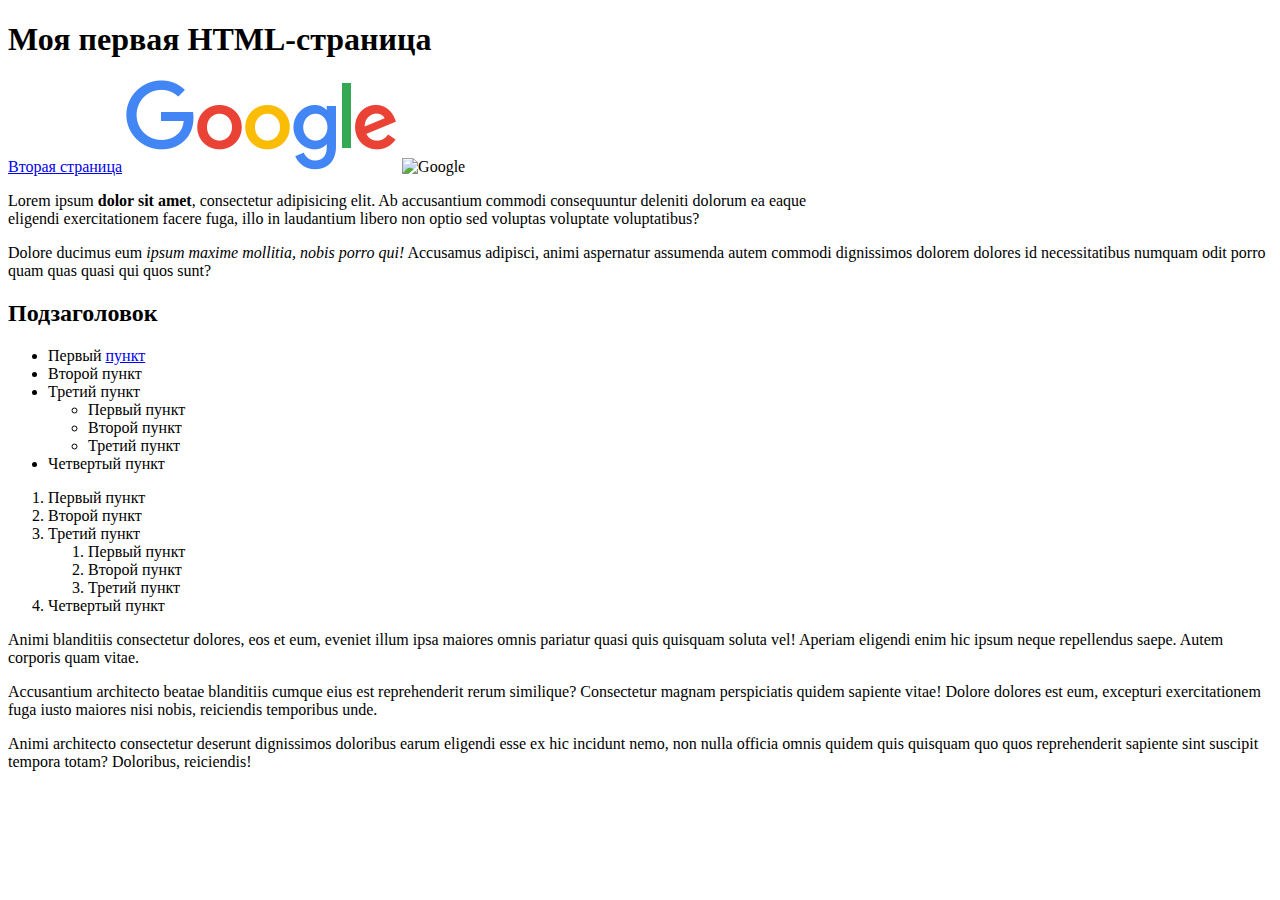
==== index.html @ ebb4c4b9 "2й урок" ====
<!doctype html>
<html lang="ru">

<head>
	<meta charset="utf-8">
	<title>Моя первая HTML-страница</title>
</head>

<body>
	<h1>Моя первая HTML-страница</h1>
    <p>
        <a href="page.html">Вторая страница</a>
        <a href="https://google.com/chrome" target="_blank"><img src="logo-google.png" alt="Google"></a>
        <img src="logo-google1.png" alt="Google">
    </p>

    <p>Lorem ipsum <strong>dolor sit amet</strong>, consectetur adipisicing
        elit. Ab
        accusantium
        commodi consequuntur deleniti dolorum
		ea    eaque<br>
        eligendi exercitationem
        facere fuga, illo in laudantium libero non optio sed voluptas voluptate
		voluptatibus?
	</p>
    <!-- Tyt byv Ya! -->
    <p>Dolore ducimus eum <em>ipsum maxime mollitia, nobis porro qui!</em> Accusamus adipisci, animi aspernatur assumenda autem
		commodi dignissimos dolorem dolores id necessitatibus numquam odit porro quam quas quasi qui quos sunt?
	</p>
    <h2>Подзаголовок</h2>

    <ul>
        <li>Первый <a href="https://google.com/chrome">пункт</a></li>
        <li>Второй пункт</li>
        <li>
            Третий пункт
            <ul>
                <li>Первый пункт</li>
                <li>Второй пункт</li>
                <li>Третий пункт</li>
            </ul>
        </li>
        <li>Четвертый пункт</li>
    </ul>

    <ol>
        <li>Первый пункт</li>
        <li>Второй пункт</li>
        <li>
            Третий пункт
            <ol>
                <li>Первый пункт</li>
                <li>Второй пункт</li>
                <li>Третий пункт</li>
            </ol>
        </li>
        <li>Четвертый пункт</li>
    </ol>

	<p>Animi blanditiis consectetur dolores, eos et eum, eveniet illum ipsa maiores omnis pariatur quasi quis quisquam
		soluta vel! Aperiam eligendi enim hic ipsum neque repellendus saepe. Autem corporis quam vitae.
	</p>
	<p>Accusantium architecto beatae blanditiis cumque eius est reprehenderit rerum similique? Consectetur magnam
		perspiciatis quidem sapiente vitae! Dolore dolores est eum, excepturi exercitationem fuga iusto maiores nisi
		nobis, reiciendis temporibus unde.
	</p>
	<p>Animi architecto consectetur deserunt dignissimos doloribus earum eligendi esse ex hic incidunt nemo, non nulla
		officia omnis quidem quis quisquam quo quos reprehenderit sapiente sint suscipit tempora totam? Doloribus,
		reiciendis!
	</p>
</body>

</html>
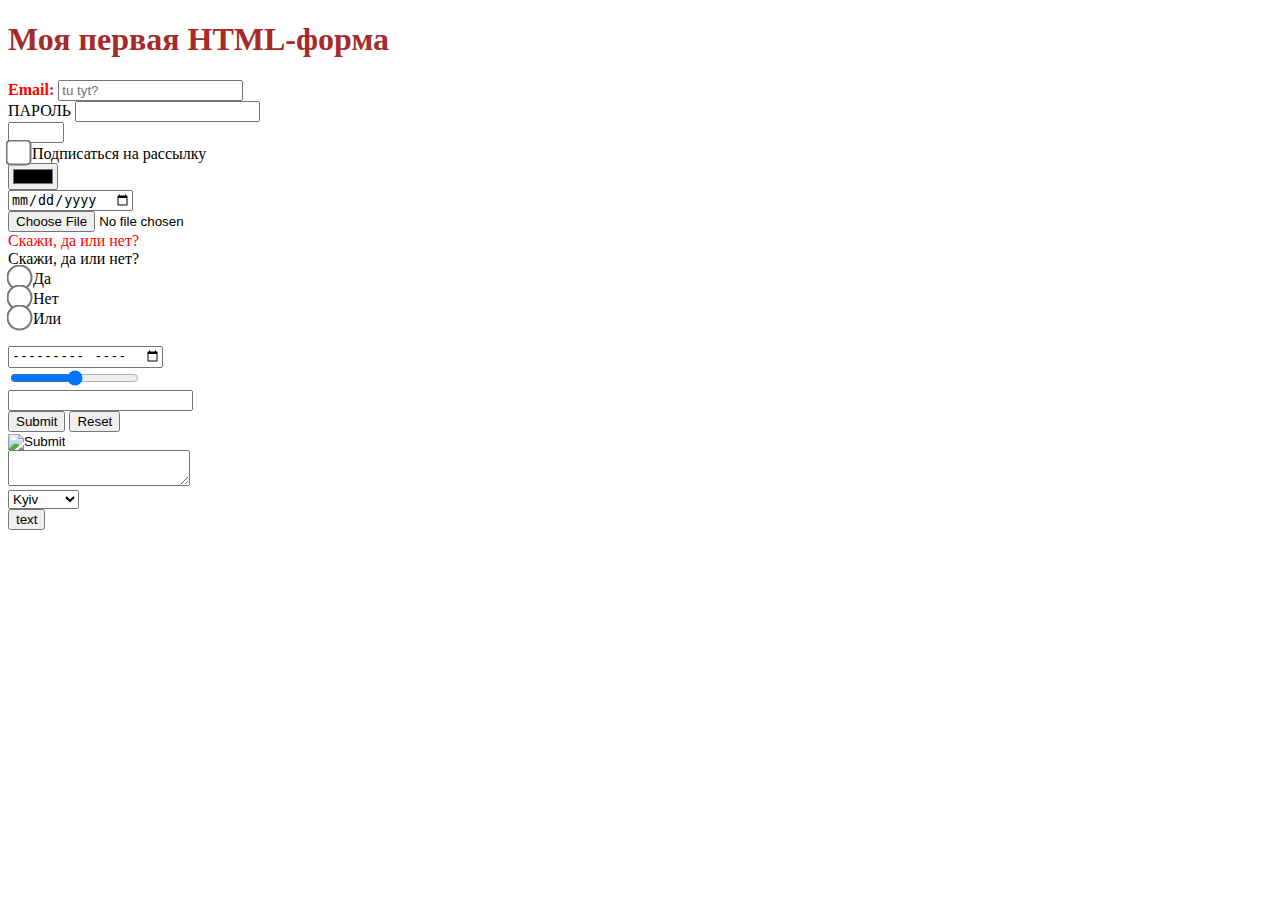
==== commit c8ab207b: "3й урок css" ====
--- a/index.html
+++ b/index.html
@@ -3,71 +3,92 @@
 
 <head>
 	<meta charset="utf-8">
-	<title>Моя первая HTML-страница</title>
+	<title>Формы</title>
+    <!--
+    <style>
+        h1 {
+            color: blue;
+            text-decoration: darkorange;
+        }
+    </style>
+    -->
+    <link rel="stylesheet" href="main.css">
 </head>
 
 <body>
-	<h1>Моя первая HTML-страница</h1>
-    <p>
-        <a href="page.html">Вторая страница</a>
-        <a href="https://google.com/chrome" target="_blank"><img src="logo-google.png" alt="Google"></a>
-        <img src="logo-google1.png" alt="Google">
-    </p>
+	<h1>Моя первая HTML-форма</h1>
+<!-- метод пост для того чтобы закрыть некую инфу от пользователя,
+а гет наоборот-->
+    <form method="post">
+        <label for="email" class="email-label">Email:</label>
+        <input id="email" name="email" type="email" placeholder="tu tyt?"><br>
 
-    <p>Lorem ipsum <strong>dolor sit amet</strong>, consectetur adipisicing
-        elit. Ab
-        accusantium
-        commodi consequuntur deleniti dolorum
-		ea    eaque<br>
-        eligendi exercitationem
-        facere fuga, illo in laudantium libero non optio sed voluptas voluptate
-		voluptatibus?
-	</p>
-    <!-- Tyt byv Ya! -->
-    <p>Dolore ducimus eum <em>ipsum maxime mollitia, nobis porro qui!</em> Accusamus adipisci, animi aspernatur assumenda autem
-		commodi dignissimos dolorem dolores id necessitatibus numquam odit porro quam quas quasi qui quos sunt?
-	</p>
-    <h2>Подзаголовок</h2>
 
-    <ul>
-        <li>Первый <a href="https://google.com/chrome">пункт</a></li>
-        <li>Второй пункт</li>
-        <li>
-            Третий пункт
-            <ul>
-                <li>Первый пункт</li>
-                <li>Второй пункт</li>
-                <li>Третий пункт</li>
-            </ul>
-        </li>
-        <li>Четвертый пункт</li>
-    </ul>
+        <!--
+        Atributu
 
-    <ol>
-        <li>Первый пункт</li>
-        <li>Второй пункт</li>
-        <li>
-            Третий пункт
-            <ol>
-                <li>Первый пункт</li>
-                <li>Второй пункт</li>
-                <li>Третий пункт</li>
-            </ol>
-        </li>
-        <li>Четвертый пункт</li>
-    </ol>
+        required - chtobi ibezatelno zapolnil pole
+        tabindex - perekluchenie tab ocherednest
+        value - znachenie ( i to chto otpravit znachenie (kak peremennaya))
+        placeholder - seriy text
 
-	<p>Animi blanditiis consectetur dolores, eos et eum, eveniet illum ipsa maiores omnis pariatur quasi quis quisquam
-		soluta vel! Aperiam eligendi enim hic ipsum neque repellendus saepe. Autem corporis quam vitae.
-	</p>
-	<p>Accusantium architecto beatae blanditiis cumque eius est reprehenderit rerum similique? Consectetur magnam
-		perspiciatis quidem sapiente vitae! Dolore dolores est eum, excepturi exercitationem fuga iusto maiores nisi
-		nobis, reiciendis temporibus unde.
-	</p>
-	<p>Animi architecto consectetur deserunt dignissimos doloribus earum eligendi esse ex hic incidunt nemo, non nulla
-		officia omnis quidem quis quisquam quo quos reprehenderit sapiente sint suscipit tempora totam? Doloribus,
-		reiciendis!
-	</p>
+
+
+        -->
+
+        <label for="password" class="password-label">Пароль</label>
+        <input id="password" name="password" type="password"><br><!-- тип пассворд для того чтобы *** было-->
+
+        <input type="number" min="2" max="77"><br>
+
+        <label>
+            <input type="checkbox">
+            Подписаться на рассылку
+        </label><br>
+
+        <input type="color"><br>
+
+        <input type="date"><br>
+
+        <input type="file"><br>
+
+        <span class="email-label">Скажи, да или нет?</span><br>
+        Скажи, да или нет?<br>
+        <label>
+            <input type="radio" name="gift"> Да<br>
+        </label>
+        <label>
+            <input type="radio" name="gift"> Нет<br>
+        </label>
+        <label>
+            <input type="radio" name="gift"> Или<br>
+        </label>
+        <br>
+
+        <input type="month"><br>
+
+        <input type="range"><br>
+
+        <input type="search"><br>
+
+        <input type="submit"> <input type="reset"><br>
+        <input type="image" src="http://placehold.it/200x30"><br>
+
+        <textarea name="text"></textarea><br>
+
+        <select name="city">
+            <option>Dnepr</option>
+            <option>Kharkov</option>
+            <option selected>Kyiv</option>
+
+        </select><br>
+
+        <button>text</button><br>
+
+
+    </form>
+
+
 </body>
 
 </html>
--- a/main.css
+++ b/main.css
@@ -0,0 +1,27 @@
+h1 {
+    color: brown;
+}
+
+.email-label {
+    color: red;
+}
+
+label.email-label {
+    font-weight: bold;
+}
+
+.password-label {
+    text-transform: uppercase;
+}
+
+label.email-label.password-label{
+
+}
+
+label input {
+    transform: scale(2);
+}
+
+
+
+
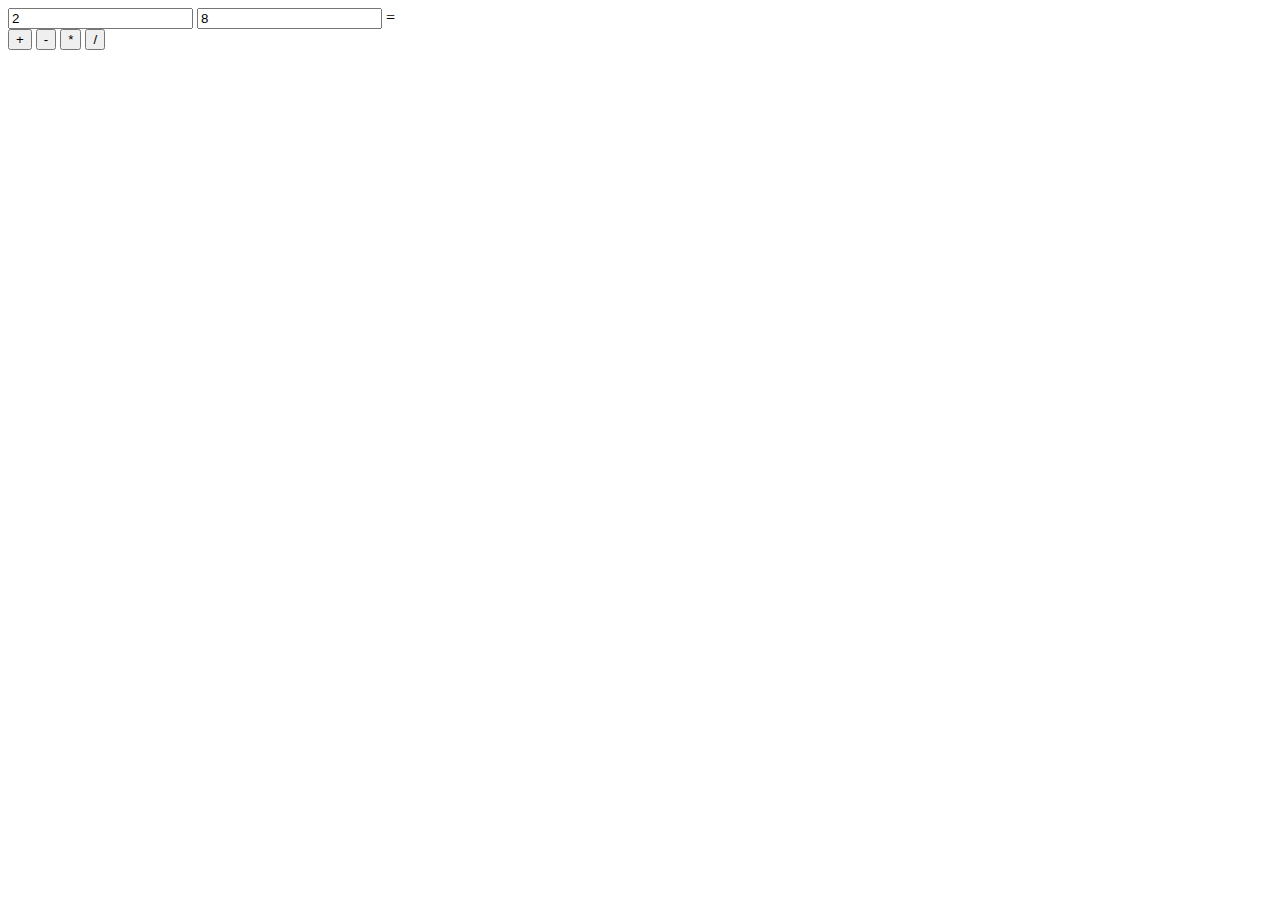
==== commit 5937023f: "les 10 (do)" ====
--- a/index.html
+++ b/index.html
@@ -1,94 +1,24 @@
-<!doctype html>
+<!DOCTYPE html>
 <html lang="ru">
 
 <head>
 	<meta charset="utf-8">
-	<title>Формы</title>
-    <!--
-    <style>
-        h1 {
-            color: blue;
-            text-decoration: darkorange;
-        }
-    </style>
-    -->
-    <link rel="stylesheet" href="main.css">
+	<title>JavaScript</title>
+	<link rel="stylesheet" href="main.css">
 </head>
 
 <body>
-	<h1>Моя первая HTML-форма</h1>
-<!-- метод пост для того чтобы закрыть некую инфу от пользователя,
-а гет наоборот-->
-    <form method="post">
-        <label for="email" class="email-label">Email:</label>
-        <input id="email" name="email" type="email" placeholder="tu tyt?"><br>
+	<input type="number" id="op1" value="2">
+	<span id="sign"></span>
+	<input type="number" id="op2" value="8">
+	=
+	<span id="result"></span><br>
+	<button class="operator">+</button>
+	<button class="operator">-</button>
+	<button class="operator">*</button>
+	<button class="operator">/</button>
 
-
-        <!--
-        Atributu
-
-        required - chtobi ibezatelno zapolnil pole
-        tabindex - perekluchenie tab ocherednest
-        value - znachenie ( i to chto otpravit znachenie (kak peremennaya))
-        placeholder - seriy text
-
-
-
-        -->
-
-        <label for="password" class="password-label">Пароль</label>
-        <input id="password" name="password" type="password"><br><!-- тип пассворд для того чтобы *** было-->
-
-        <input type="number" min="2" max="77"><br>
-
-        <label>
-            <input type="checkbox">
-            Подписаться на рассылку
-        </label><br>
-
-        <input type="color"><br>
-
-        <input type="date"><br>
-
-        <input type="file"><br>
-
-        <span class="email-label">Скажи, да или нет?</span><br>
-        Скажи, да или нет?<br>
-        <label>
-            <input type="radio" name="gift"> Да<br>
-        </label>
-        <label>
-            <input type="radio" name="gift"> Нет<br>
-        </label>
-        <label>
-            <input type="radio" name="gift"> Или<br>
-        </label>
-        <br>
-
-        <input type="month"><br>
-
-        <input type="range"><br>
-
-        <input type="search"><br>
-
-        <input type="submit"> <input type="reset"><br>
-        <input type="image" src="http://placehold.it/200x30"><br>
-
-        <textarea name="text"></textarea><br>
-
-        <select name="city">
-            <option>Dnepr</option>
-            <option>Kharkov</option>
-            <option selected>Kyiv</option>
-
-        </select><br>
-
-        <button>text</button><br>
-
-
-    </form>
-
-
+	<script src="calc.js"></script>
 </body>
 
 </html>
--- a/main.css
+++ b/main.css
@@ -1,27 +1,16 @@
-h1 {
-    color: brown;
+label {
+	width: 180px;
+	display: inline-block;
 }
 
-.email-label {
-    color: red;
+.row {
+	margin-bottom: 10px;
 }
 
-label.email-label {
-    font-weight: bold;
+table {
+	border-collapse: collapse;
 }
 
-.password-label {
-    text-transform: uppercase;
+td, th {
+	border: 1px solid black;
 }
-
-label.email-label.password-label{
-
-}
-
-label input {
-    transform: scale(2);
-}
-
-
-
-
